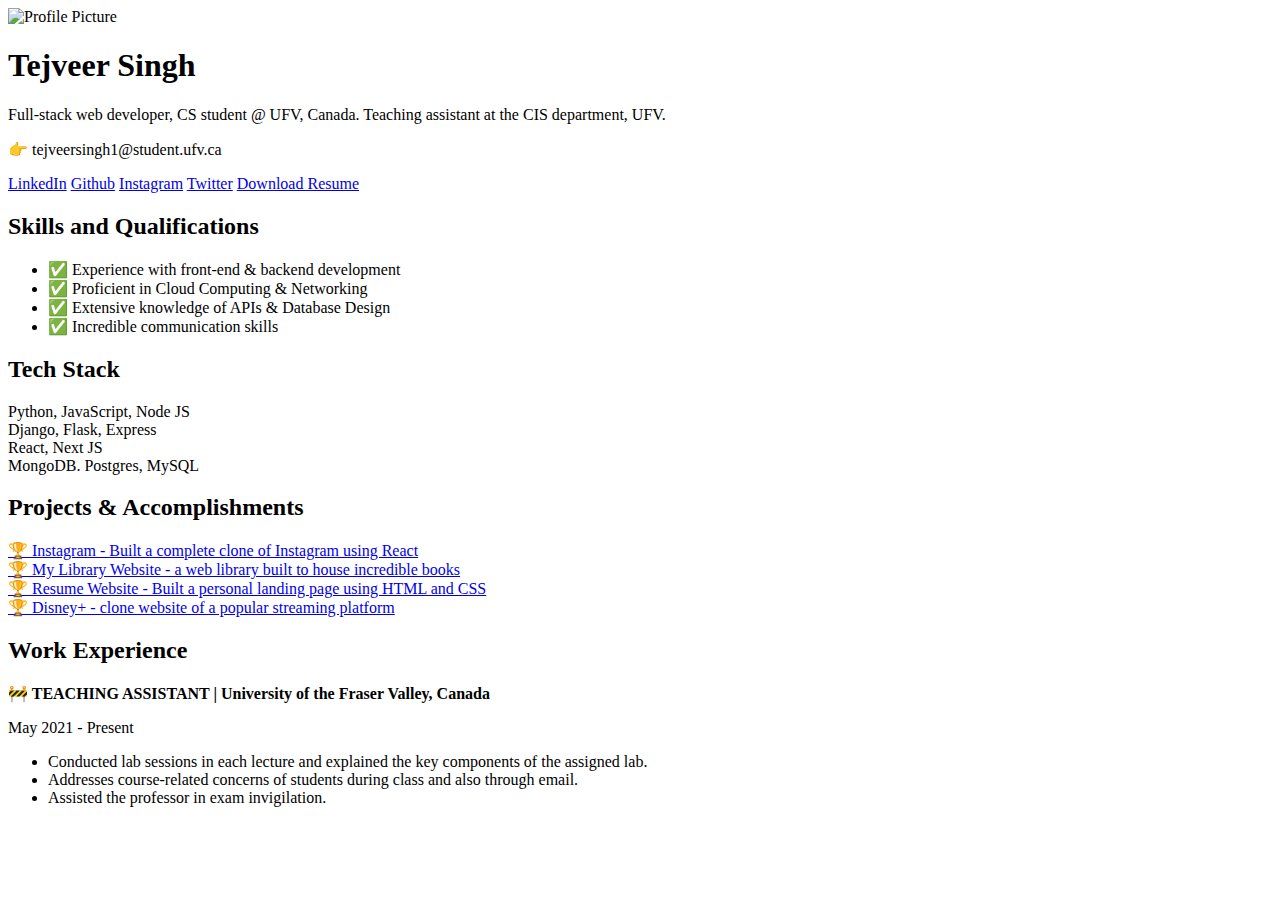
==== index.html @ 4fe10aac "Update index.html" ====
<!DOCTYPE html>
<html lang="en">
<head>
    <meta charset="UTF-8">
    <meta http-equiv="X-UA-Compatible" content="IE=edge">
    <meta name="viewport" content="width=device-width, initial-scale=1.0">
    <title>Tejveer Singh</title>
    <link rel="stylesheet" href="styles/main.css">
</head>
<body>
    <div id="container--main">

        <section id="wrapper--hero" class="section--page">
            <img id="profile_pic" src="./assets/images/profile_pic.jpg" alt="Profile Picture" height="310px" width="250px">

            <div>
                <h1 id="user-name">Tejveer Singh</h1>
                <p id="bio">Full-stack web developer, CS student @ UFV, Canada. Teaching assistant at the CIS department, UFV. </p>
                <p> 👉 tejveersingh1@student.ufv.ca</p>
            </div>
        </section>

        <section class="section--page">
            <div id="socials--list">
                <a href="https://www.linkedin.com/in/tejveer05singh">LinkedIn</a>
                <a href="https://github.com/Tejvir05">Github</a>
                <a href="https://www.instagram.com/tejveersingh_1/">Instagram</a>
                <a href="https://twitter.com/tejvirsingh051">Twitter</a>
                <a href="./assets/resume.pdf">Download Resume</a>
            </div>
        </section>

        <section class="section--page">
            <h2>Skills and Qualifications</h2>
            <ul id="qualifications--list"> 
                <li>✅ Experience with front-end & backend development</li>
                <li>✅ Proficient in Cloud Computing & Networking</li>
                <li>✅ Extensive knowledge of APIs & Database Design</li>
                <li>✅ Incredible communication skills</li>

            </ul>

        </section>

        <section class="section--page">
            <h2>Tech Stack</h2>
            <div id="wrapper--techstack__items">
                <div class="card--techstack"><span>Python, JavaScript, Node JS</span></div>
                <div class="card--techstack"><span>Django, Flask, Express</span></div>
                <div class="card--techstack"><span>React, Next JS</span></div>
                <div class="card--techstack"><span>MongoDB. Postgres, MySQL</span></div>
            </div>
        </section>


        <section class="section--page">
            <h2>Projects & Accomplishments</h2>
        
            <div class="card--project">
                <a href="project1.html"><span>🏆 </span>Instagram - Built a complete clone of Instagram using React</a>
            </div>
        
            <div class="card--project">
                <a href="project2.html" ><span>🏆 </span>My Library Website - a web library built to house incredible books</a>
            </div>
        
            <div class="card--project">
                <a href="project3.html" ><span>🏆 </span>Resume Website - Built a personal landing page using HTML and CSS</a>
            </div>
        
            <div class="card--project">
                <a href="project4.html"><span>🏆 </span>Disney+ - clone website of a popular streaming platform</a>
            </div>
        
        </section>

        <section id="work-exp-wrapper" class="section--page">
            <h2>Work Experience</h2>
            <div class="line-break"></div>
            <div class="card-work-exp">
                <strong>🚧 TEACHING ASSISTANT | University of the Fraser Valley, Canada</strong>
                <p>May 2021 - Present</p>
                <ul>
                    <li>Conducted lab sessions in each lecture and explained the key components of the assigned lab.</li>
                    <li>Addresses course-related concerns of students during class and also through email.</li>
                    <li>Assisted the professor in exam invigilation.</li>
                </ul>
            </div>
            <div class="line-break"></div>

        </section>


    </div>
    
 
</body>
</html>
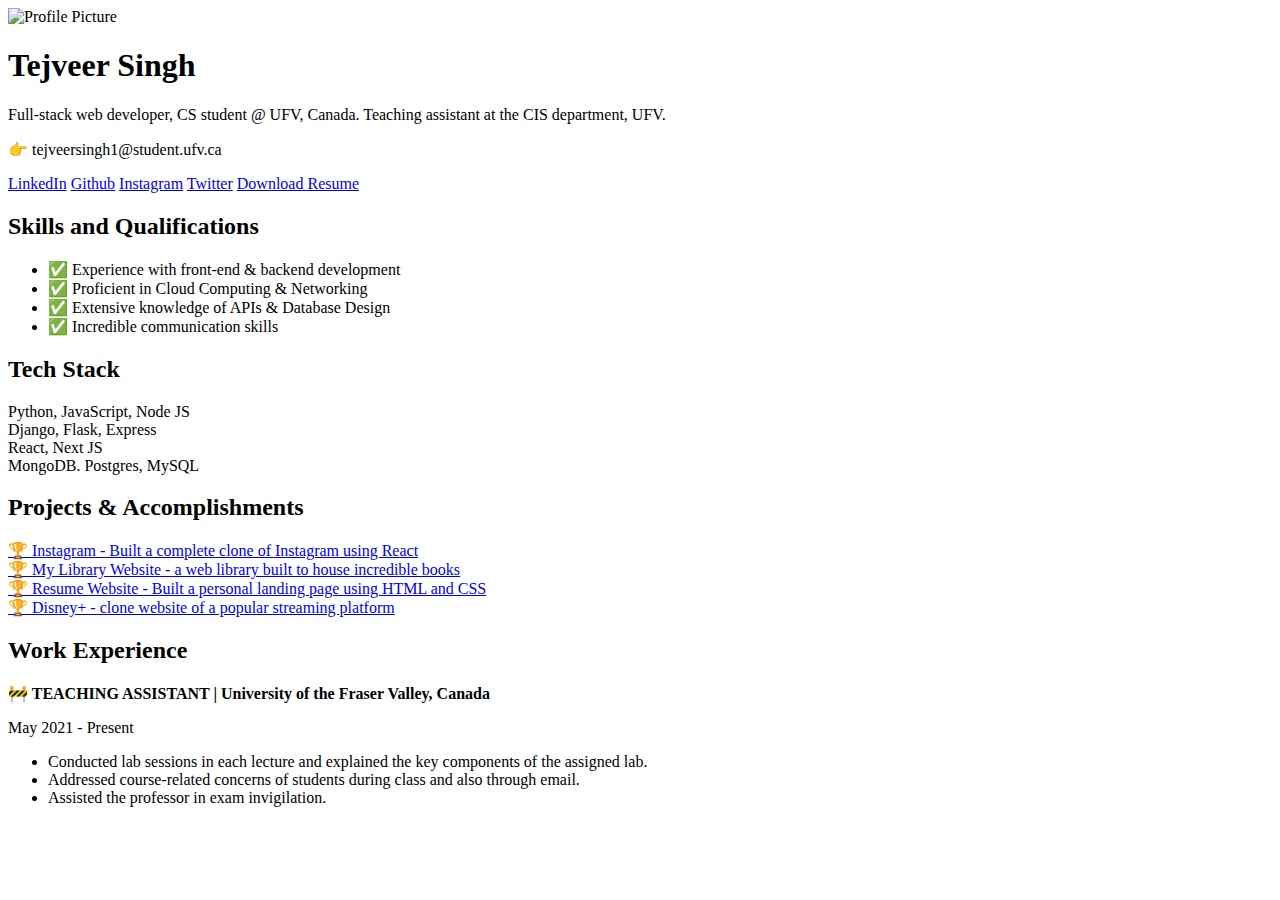
==== commit 8dd8e803: "Update index.html" ====
--- a/index.html
+++ b/index.html
@@ -82,7 +82,7 @@
                 <p>May 2021 - Present</p>
                 <ul>
                     <li>Conducted lab sessions in each lecture and explained the key components of the assigned lab.</li>
-                    <li>Addresses course-related concerns of students during class and also through email.</li>
+                    <li>Addressed course-related concerns of students during class and also through email.</li>
                     <li>Assisted the professor in exam invigilation.</li>
                 </ul>
             </div>
